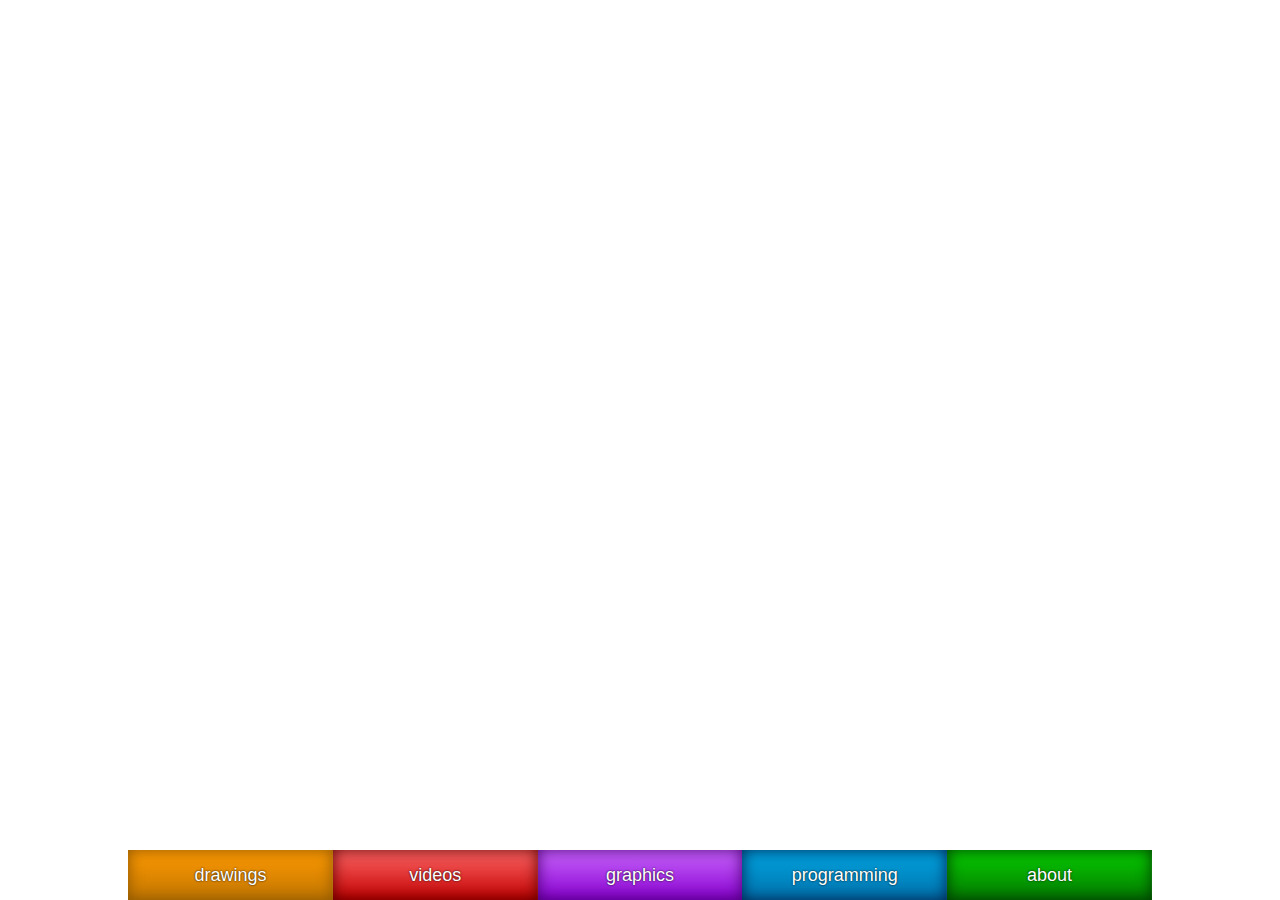
==== index.html @ 4d29a468 "Pages" ====
<!DOCTYPE html PUBLIC "-//W3C//DTD XHTML 1.0 Transitional//EN" "http://www.w3.org/TR/xhtml1/DTD/xhtml1-transitional.dtd">
<html xmlns="http://www.w3.org/1999/xhtml">
<head>
<meta http-equiv="Content-Type" content="text/html; charset=UTF-8" />
<title>Welcome</title>
<link href="master.css" rel="stylesheet" type="text/css" />
<script src="intro.js"></script>
</head>
<body>

<canvas id="intro"></canvas>

<div id="navigation" style="width:80%">

	<a href="draw.html"><div id="drawings">drawings</div></a>
	<a href="video.html"><div id="videos">videos</div></a>
	<a href="graphics.html"><div id="graphics">graphics</div></a>
	<a href="prog.html"><div id="programming">programming</div></a>
	<a href="about.html"><div id="about">about</div></a>

</div>

</body>
</html>
---- master.css ----
@charset "UTF-8";
/* CSS Document */

a{
	color: #fff;
}

body{
margin: 0;
padding: 0;
font-family:Arial, Helvetica, sans-serif;
}

span{ /* Responsible for vertical alignment*/
    text-align: center;
    height: 50px;
    display: table-cell;
    vertical-align: middle;
}

#intro{
  position: absolute;
  top:50%;
  left: 50%;
  transform:translate(-50%,-50%);
  -webkit-transform:translate(-50%,-50%);
  -moz-transform:translate(-50%,-50%);
}

#holder{
	width: 100%;
	height:100%;
	position: fixed;
}

#navigation{
	-webkit-animation: enter .5s;
	-moz-animation: enter .5s;
	height: 50px;
	position: fixed;
	bottom: 0px;
	left:10%;
	background-color: #fff;

	cursor:default; /*prevents text-selection cursor when hovering*/
	text-align: center;
	line-height: 50px;
	vertical-align:middle;
	font-size: 18px;
	color: #fff;
	text-shadow: 0px 0px 2px #000; 
}

#about{
	width: 20%;
	height: inherit;
	background:-webkit-linear-gradient(#07CE00, #037900);
	background:-moz-linear-gradient(#07CE00, #037900);
	background-position:center;
	background-repeat: no-repeat;
	float: left;
	-webkit-box-shadow: inset 0 0 15px 0px #013700;
	box-shadow: inset 0 0 15px 0px #013700;
}
#about:active{
	background:-webkit-linear-gradient(#037900, #07CE00);
	background:-moz-linear-gradient(#037900, #07CE00);
	background-position:center;
	background-repeat: no-repeat;
}
#about:hover{
	opacity: .75;
}

#programming{
	width: 20%;
	height: inherit;
	background:-webkit-linear-gradient(rgb(0,165,225),rgb(0,114,172));
	background:-moz-linear-gradient(rgb(0,165,225),rgb(0,114,172));
	background-position:center;
	background-repeat: no-repeat;
	float: left;
	-webkit-box-shadow: inset 0 0 15px 0px rgb(0,33,77);
	box-shadow: inset 0 0 15px 0px rgb(0,33,77);
}
#programming:active{
	background:-webkit-linear-gradient(rgb(0,114,172),rgb(0,165,225));
	background:-moz-linear-gradient(rgb(0,114,172),rgb(0,165,225));
	background-position:center;
	background-repeat: no-repeat;
}
#programming:hover{
	opacity: .75;
}

#graphics{
	width: 20%;
	height: inherit;
	background:-webkit-linear-gradient(#CA66FF, #8700CE);
	background:-moz-linear-gradient(#CA66FF, #8700CE);
	background-position:center;
	background-repeat: no-repeat;
	float: left;
	-webkit-box-shadow: inset 0 0 15px 0px #490070;
	box-shadow: inset 0 0 15px 0px #490070;
}
#graphics:active{
	background:-webkit-linear-gradient(#8700CE, #CA66FF);
	background:-moz-linear-gradient(#8700CE, #CA66FF);
	background-position:center;
	background-repeat: no-repeat;
}
#graphics:hover{
	opacity: .75;
}

#videos{
	width: 20%;
	height: inherit;
	background:-webkit-linear-gradient(#FF6666, #C10000);
	background:-moz-linear-gradient(#FF6666, #C10000);
	background-position:center;
	background-repeat: no-repeat;
	float: left;
	-webkit-box-shadow: inset 0 0 15px 0px #5B0000;
	box-shadow: inset 0 0 15px 0px #5B0000;
}
#videos:active{
	background:-webkit-linear-gradient(#C10000, #FF6666);
	background:-moz-linear-gradient(#C10000, #FF6666);
	background-position:center;
	background-repeat: no-repeat;
}
#videos:hover{
	opacity: .75;
}

#drawings{
	width: 20%;
	height: inherit;
	background:-webkit-linear-gradient(#FF9A03, #C17600);
	background:-moz-linear-gradient(#FF9A03, #C17600);
	background-position:center;
	background-repeat: no-repeat;
	float: left;
	-webkit-box-shadow: inset 0 0 15px 0px #8B5500;
	box-shadow: inset 0 0 15px 0px #8B5500;
}
#drawings:active{
	background:-webkit-linear-gradient(#C17600, #FF9A03);
	background:-moz-linear-gradient(#C17600, #FF9A03);
	background-position:center;
	background-repeat: no-repeat;
}
#drawings:hover{
	opacity: .75;
}

@-webkit-keyframes enter{
	0%   {bottom: -50px;}
	100% {bottom: 0px;}
}

@-moz-keyframes enter{
	0%   {bottom: -50px;}
	100% {bottom: 0px;}
}
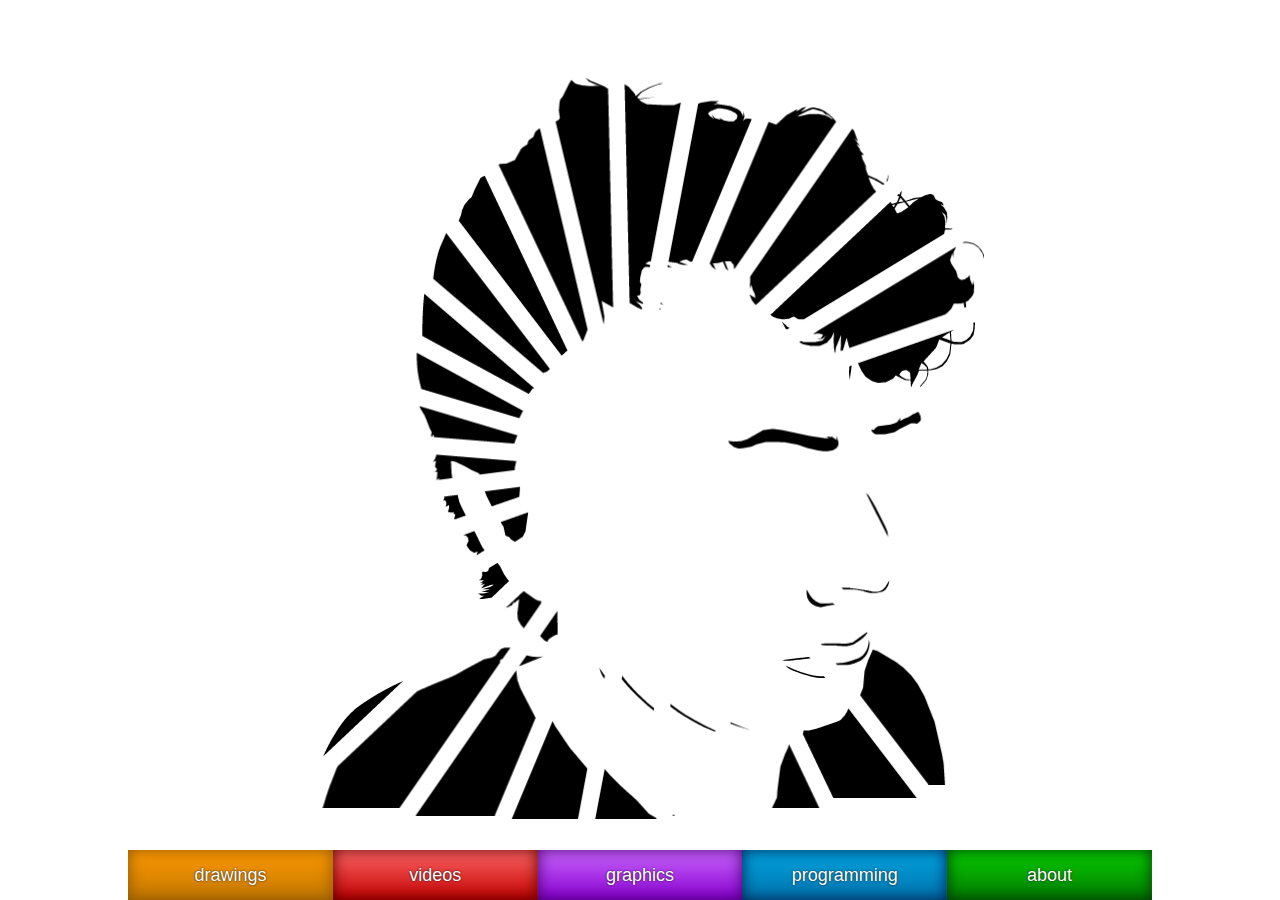
==== commit 0b522092: "g" ====
--- a/index.html
+++ b/index.html
@@ -2,7 +2,7 @@
 <html xmlns="http://www.w3.org/1999/xhtml">
 <head>
 <meta http-equiv="Content-Type" content="text/html; charset=UTF-8" />
-<title>Welcome</title>
+<title>Delicious, new server!</title>
 <link href="master.css" rel="stylesheet" type="text/css" />
 <script src="intro.js"></script>
 </head>
